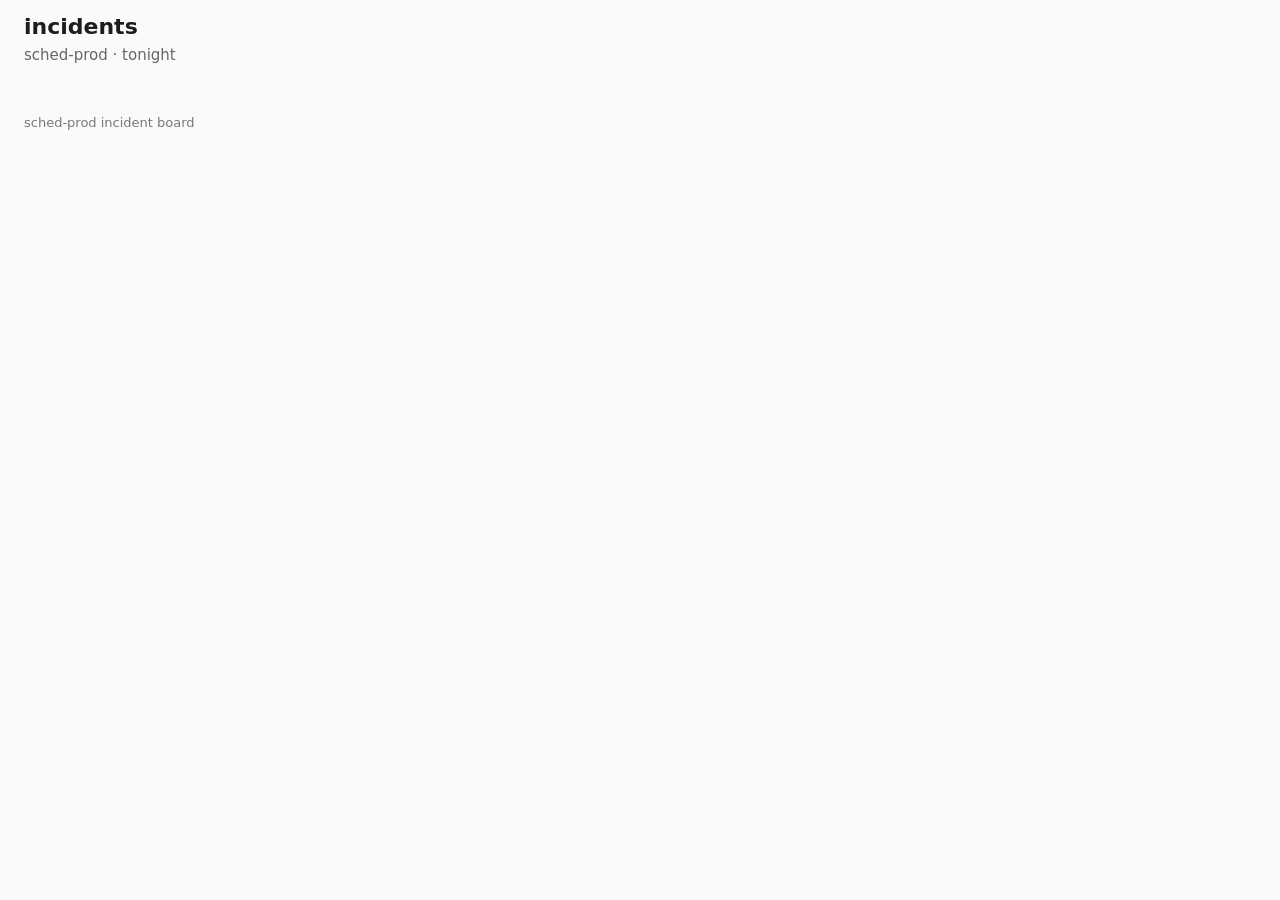
==== app/index.html @ d2ecc1f5 "chore: starter as shipped" ====
<!doctype html>
<html lang="en">
  <head>
    <meta charset="utf-8" />
    <meta name="viewport" content="width=device-width, initial-scale=1" />
    <title>sched-prod · incidents</title>
    <link rel="stylesheet" href="style.css" />
    <script type="module" src="app.js"></script>
  </head>
  <body>
    <header>
      <h1>incidents</h1>
      <p class="sub">sched-prod · tonight</p>
    </header>
    <main data-testid="board">
      <ul data-testid="incident-list" class="list"></ul>
    </main>
    <footer>sched-prod incident board</footer>
  </body>
</html>
---- app/style.css ----
body { margin: 0; font: 15px/1.4 system-ui, sans-serif; color: #1d1d1f; background: #fafafa; }
header, main, footer { padding: 12px 24px; }
h1 { margin: 0; font-size: 22px; }
.sub { margin: 2px 0 0; color: #666; }
.list { list-style: none; margin: 0; padding: 0; max-width: 960px; }
.row { display: grid; grid-template-columns: 90px 50px 1fr 200px auto; gap: 12px; align-items: center; min-height: 44px; padding: 0 12px; border-bottom: 1px solid #e5e5e5; background: #fff; }
.row .id { font-family: ui-monospace, monospace; }
.row.sev1 .sev { color: #b00020; font-weight: 600; }
.row.sev2 .sev { color: #a15c00; }
.row time { color: #555; font-variant-numeric: tabular-nums; }
footer { color: #777; font-size: 13px; }
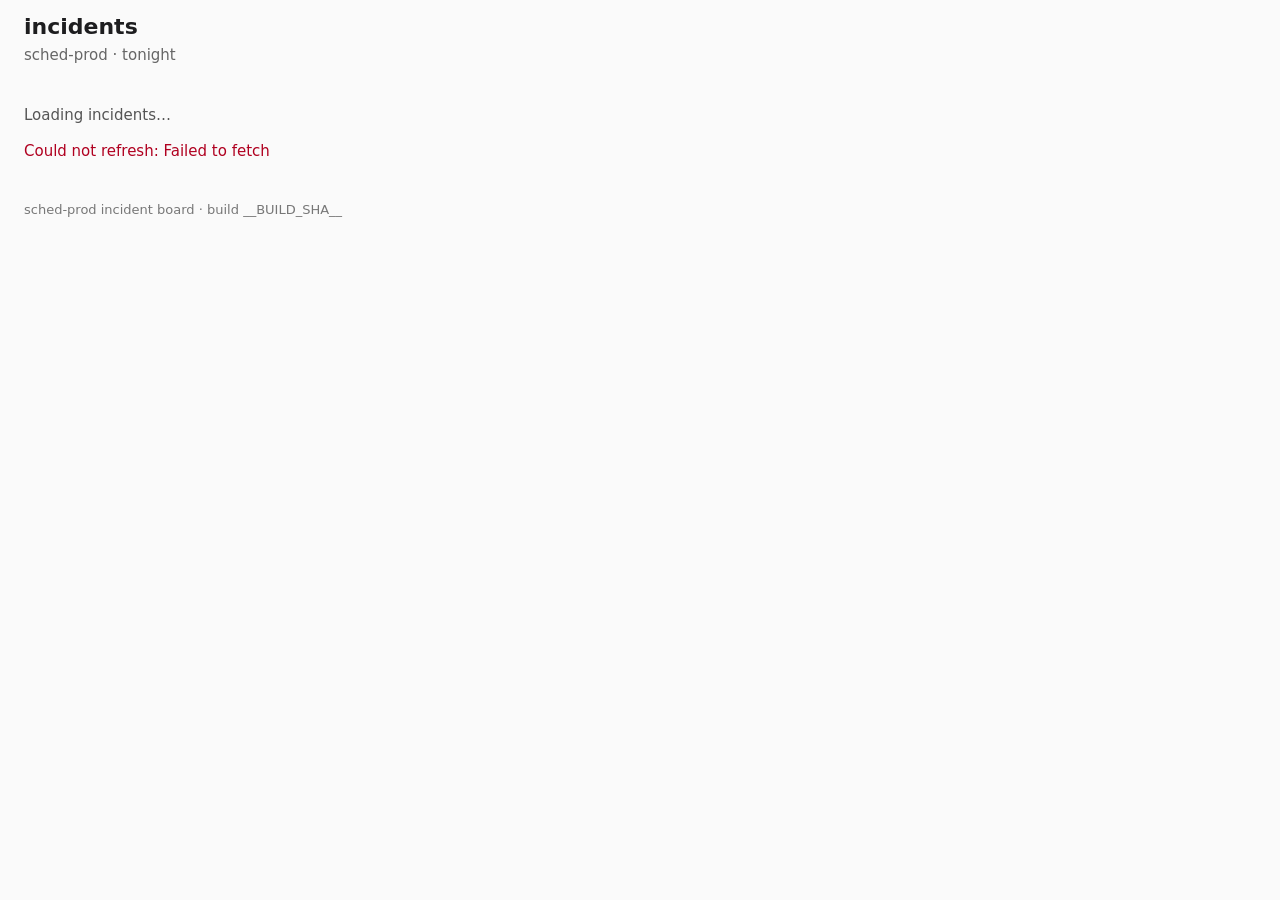
==== commit ebbdf77d: "feat: live list with ack, loader, 2s refresh, local times, build sha (SCHED-4511..4514)" ====
--- a/app/index.html
+++ b/app/index.html
@@ -3,6 +3,7 @@
   <head>
     <meta charset="utf-8" />
     <meta name="viewport" content="width=device-width, initial-scale=1" />
+    <meta name="build" content="__BUILD_SHA__" />
     <title>sched-prod · incidents</title>
     <link rel="stylesheet" href="style.css" />
     <script type="module" src="app.js"></script>
@@ -13,8 +14,11 @@
       <p class="sub">sched-prod · tonight</p>
     </header>
     <main data-testid="board">
-      <ul data-testid="incident-list" class="list"></ul>
+      <p data-testid="loader" class="loader" role="status">Loading incidents…</p>
+      <p data-testid="empty" class="empty" hidden>No incidents right now.</p>
+      <p class="error" role="alert" hidden></p>
+      <ul data-testid="incident-list" class="list" hidden></ul>
     </main>
-    <footer>sched-prod incident board</footer>
+    <footer>sched-prod incident board · build <span data-testid="build-sha">__BUILD_SHA__</span></footer>
   </body>
 </html>
--- a/app/style.css
+++ b/app/style.css
@@ -9,3 +9,10 @@
 .row.sev2 .sev { color: #a15c00; }
 .row time { color: #555; font-variant-numeric: tabular-nums; }
 footer { color: #777; font-size: 13px; }
+[hidden] { display: none !important; }
+.loader, .empty { max-width: 960px; color: #555; }
+.error { max-width: 960px; color: #b00020; }
+.row button.ack { font: inherit; min-height: 32px; padding: 0 14px; border: 1px solid #1d1d1f; border-radius: 6px; background: #fff; cursor: pointer; }
+.row button.ack:disabled { opacity: .5; cursor: progress; }
+.row .acked { color: #1a7f37; font-weight: 600; }
+.row.is-acked { background: #f3faf5; }
